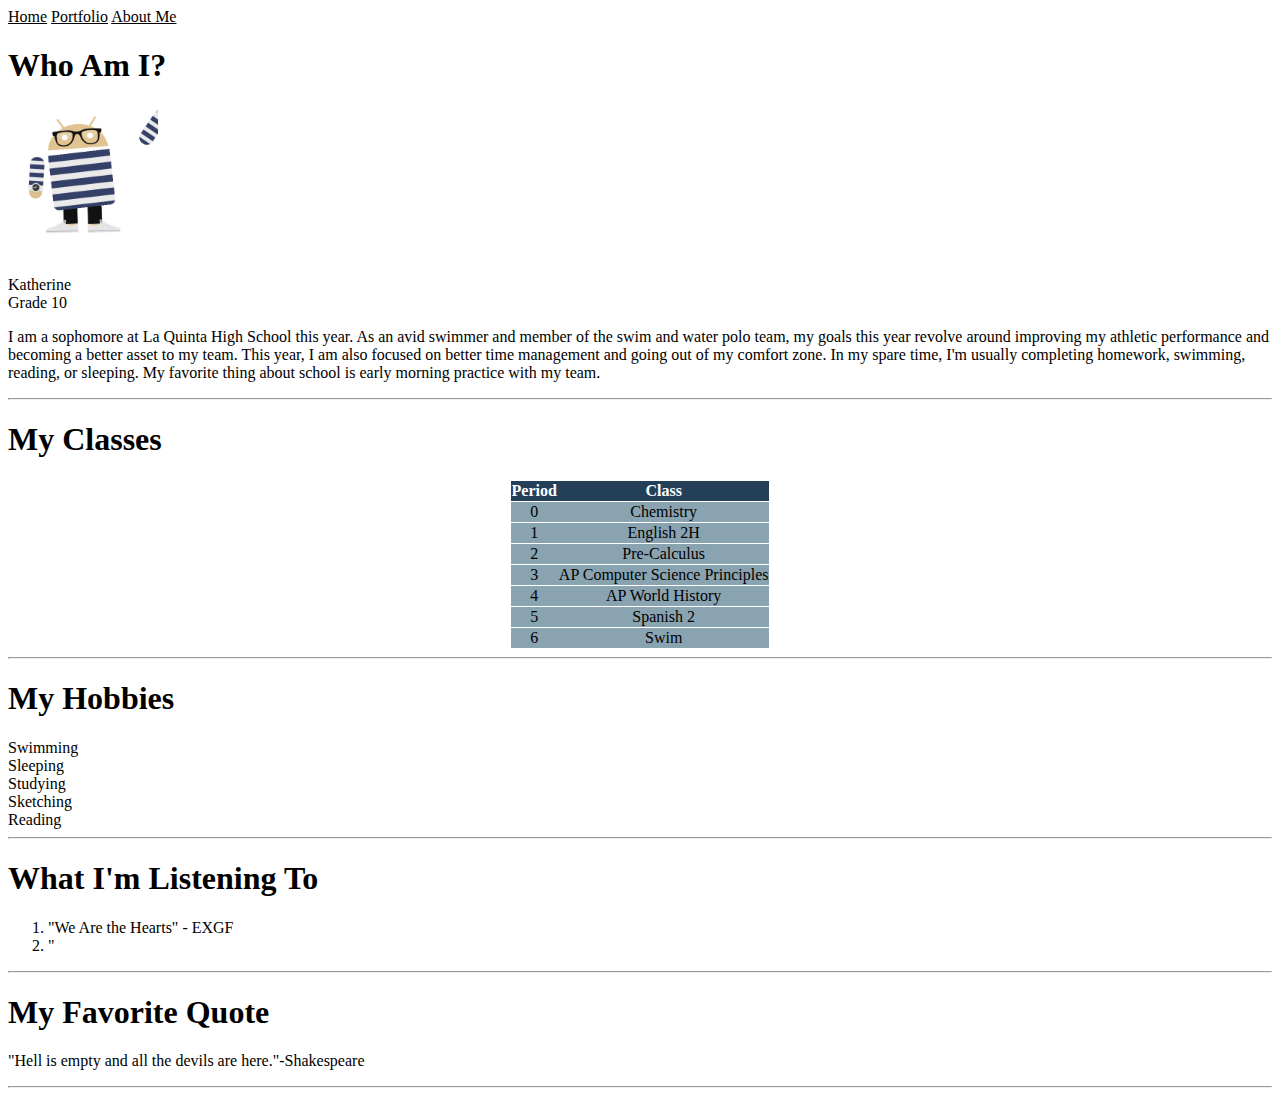
==== my_website/about.html @ e327aebb "Changed background" ====
<!doctype html>
<html lang="en">
  <head>
    <meta charset="utf-8">
    <title>About Me</title>
    <link href="about.css" rel="stylesheet" type="text/css">
    <link href="navigation.css" rel="stylesheet" type="text/css">
  </head>
  <body>
    <a href="index.html">Home</a>
    <a href="portfolio.html">Portfolio</a>
    <a href="about.html">About Me</a>
    <h1>Who Am I?</h1>
    <img src="images/katherine.gif" height="150">
      <p>Katherine <br> Grade 10 <br></p>
    <p> I am a sophomore at La Quinta High School this year. As an avid swimmer and member of the swim and water polo team, my goals this year revolve around improving my athletic performance and becoming a better asset to my team. This year, I am also focused on better time management and going out of my comfort zone. In my spare time, I'm usually completing homework, swimming, reading, or sleeping. My favorite thing about school is early morning practice with my team.</p>
        <hr>
      <h1>My Classes</h1>
      <table>
        <tr><th>Period</th><th>Class</th></tr>
        <tr><td>0</td><td>Chemistry</td></tr>
        <tr><td>1</td><td>English 2H</td></tr></tr>
        <tr><td>2</td><td>Pre-Calculus</td></tr>
        <tr><td>3</td><td>AP Computer Science Principles</td></tr>
        <tr><td>4</td><td>AP World History</td></tr>
        <tr><td>5</td><td>Spanish 2</td></tr>
        <tr><td>6</td><td>Swim</td></tr>
      </table>
      <hr>
  <h1>My Hobbies</h1>
  <ul style="list-style-type:circle"></ul>
    <li>Swimming</li>
    <li>Sleeping</li>
    <li>Studying</li>
    <li>Sketching</li>
    <li>Reading</li>
  </ul>
  <hr>
  <h1>What I'm Listening To</h1>
  <ol type="1">
    <li>"We Are the Hearts" - EXGF</li>
    <li>"</li>
  </ol>
  <hr>
  <h1>My Favorite Quote</h1>
  <p>"Hell is empty and all the devils are here."-Shakespeare</p>
  <hr>
  <img src="images/>
  </body>
</html>
---- my_website/about.css ----
table{
margin-left:auto;
margin-right: auto;
text-align:left;
border-collapse:collapse;
border-spacing: 2px;
}
tr{
border:1.5px solid #ffffff;
text-align:center;
background-color: #8aa3b1;
}
th{
text-align:center;
color: #ffffff;
background-color: #234058;
}
---- my_website/navigation.css ----
a:link{
    color: #000000;
}
a:visited{
color: #000000;
}
a:hover{
color:#d3d3d3;
}
a:active{
    color:#000000;
}
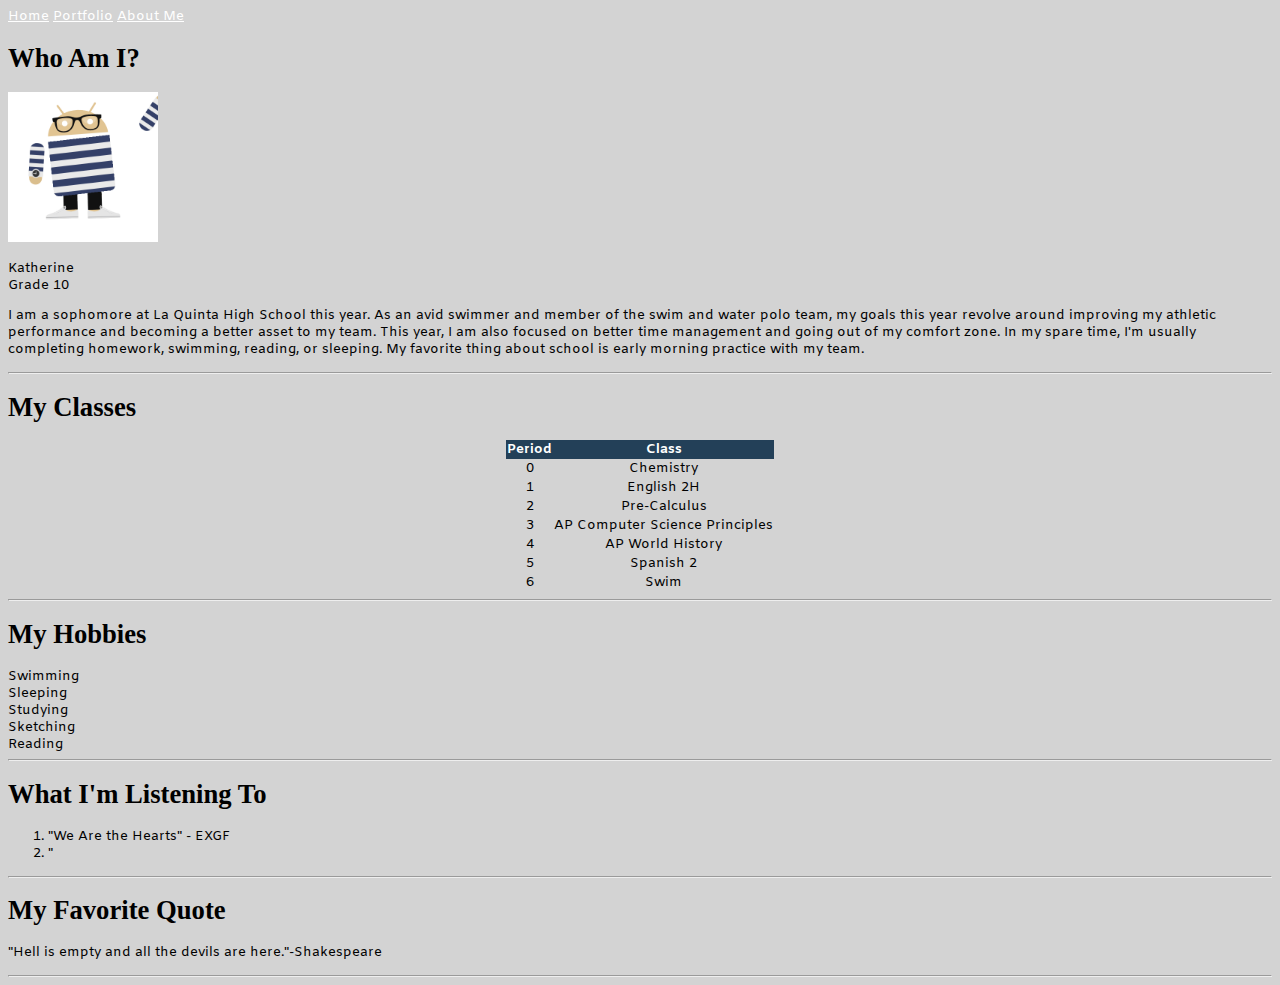
==== commit 131e9146: "Changed heading" ====
--- a/my_website/about.html
+++ b/my_website/about.html
@@ -3,13 +3,13 @@
   <head>
     <meta charset="utf-8">
     <title>About Me</title>
+    <link href="navigation.css" rel="stylesheet" type="text/css">
     <link href="about.css" rel="stylesheet" type="text/css">
-    <link href="navigation.css" rel="stylesheet" type="text/css">
   </head>
   <body>
     <a href="index.html">Home</a>
     <a href="portfolio.html">Portfolio</a>
-    <a href="about.html">About Me</a>
+    <a href class="active"="about.html">About Me</a>
     <h1>Who Am I?</h1>
     <img src="images/katherine.gif" height="150">
       <p>Katherine <br> Grade 10 <br></p>
--- a/my_website/navigation.css
+++ b/my_website/navigation.css
@@ -1,12 +1,17 @@
+@import 'https://fonts.googleapis.com/css?family=Amiko';
+Body{
+    font-family:"Amiko",sans-serif;
+    font-size:smaller;
+}
 a:link{
-    color: #000000;
+    color: #ffffff;
 }
 a:visited{
-color: #000000;
+color: #ffffff;
 }
 a:hover{
 color:#d3d3d3;
 }
 a:active{
-    color:#000000;
-}+    color:#234058;
+}
--- a/my_website/about.css
+++ b/my_website/about.css
@@ -5,13 +5,24 @@
 border-collapse:collapse;
 border-spacing: 2px;
 }
-tr{
-border:1.5px solid #ffffff;
+table{
+    border-collapse:collapse;
+}
+table,th,td{
+border-color:#ffffff;
+border:1px white;
 text-align:center;
-background-color: #8aa3b1;
+background-color: #d3d3d3;
 }
 th{
 text-align:center;
 color: #ffffff;
 background-color: #234058;
+}
+h1 {
+    font-family:"Times New Roman", Serif;
+    color:#000000;
+}
+body{
+    background-color:#d3d3d3;
 }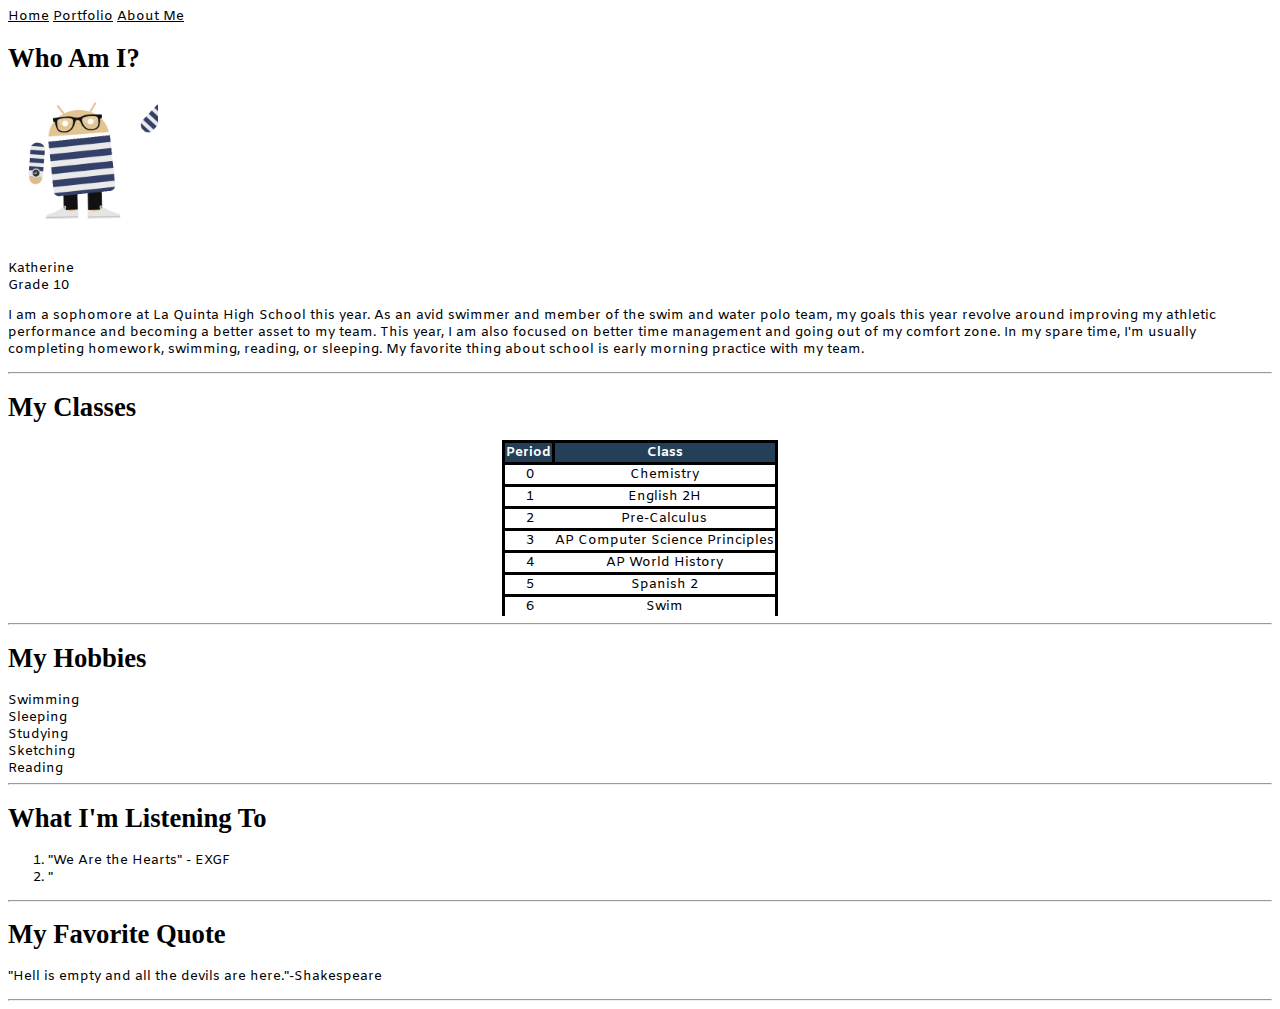
==== commit f0fa88b3: "changed the heading" ====
--- a/my_website/about.html
+++ b/my_website/about.html
@@ -17,9 +17,18 @@
         <hr>
       <h1>My Classes</h1>
       <table>
-        <tr><th>Period</th><th>Class</th></tr>
-        <tr><td>0</td><td>Chemistry</td></tr>
-        <tr><td>1</td><td>English 2H</td></tr></tr>
+        <tr> 
+      <th>Period</th>
+        <th>Class</th>
+        </tr>
+  <tr>  
+        <td>0</td> 
+        <td>Chemistry</td> 
+  </tr>
+        <tr>
+          <td>1</td>
+          <td>English 2H</td>
+          </tr>
         <tr><td>2</td><td>Pre-Calculus</td></tr>
         <tr><td>3</td><td>AP Computer Science Principles</td></tr>
         <tr><td>4</td><td>AP World History</td></tr>
--- a/my_website/navigation.css
+++ b/my_website/navigation.css
@@ -4,13 +4,13 @@
     font-size:smaller;
 }
 a:link{
-    color: #ffffff;
+    color: #000000;
 }
 a:visited{
-color: #ffffff;
+color: #000000;
 }
 a:hover{
-color:#d3d3d3;
+color:#234058;
 }
 a:active{
     color:#234058;
--- a/my_website/about.css
+++ b/my_website/about.css
@@ -1,28 +1,25 @@
 table{
 margin-left:auto;
 margin-right: auto;
-text-align:left;
+text-align:center;
 border-collapse:collapse;
-border-spacing: 2px;
-}
-table{
-    border-collapse:collapse;
-}
-table,th,td{
-border-color:#ffffff;
-border:1px white;
-text-align:center;
-background-color: #d3d3d3;
 }
 th{
-text-align:center;
 color: #ffffff;
 background-color: #234058;
+border:black;
+border-color:black;
+border-style:solid;
+}
+tr{
+    border-style:solid;
+    border-color:black;
+    border-bottom:black;
+    background-color:white;
+    border-collapse:collapse;
+    
 }
 h1 {
     font-family:"Times New Roman", Serif;
     color:#000000;
-}
-body{
-    background-color:#d3d3d3;
 }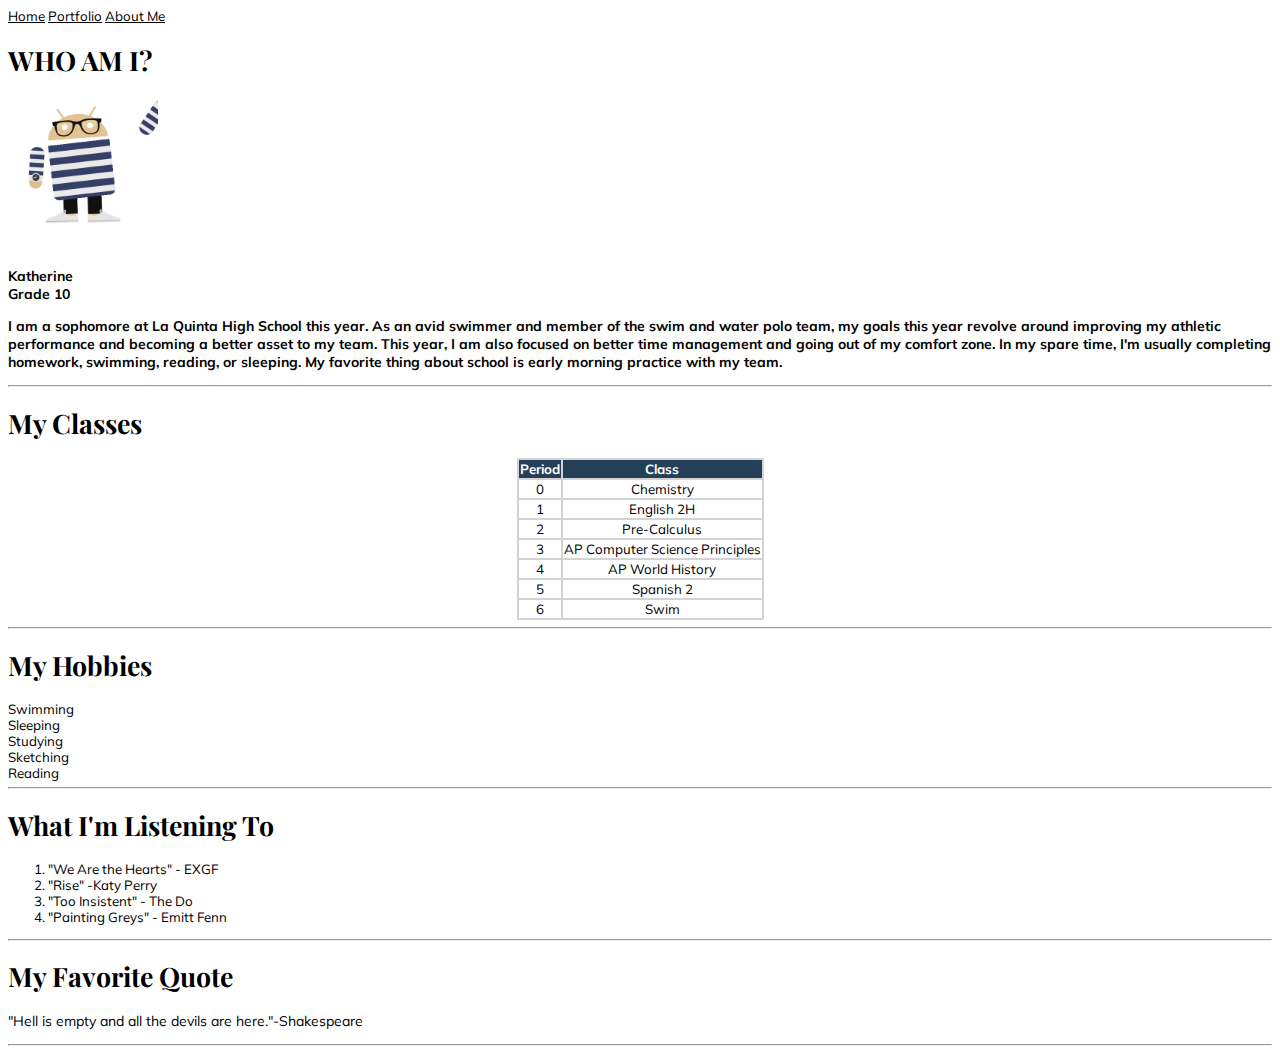
==== commit 53251cac: "Changed heading" ====
--- a/my_website/about.html
+++ b/my_website/about.html
@@ -10,7 +10,7 @@
     <a href="index.html">Home</a>
     <a href="portfolio.html">Portfolio</a>
     <a href class="active"="about.html">About Me</a>
-    <h1>Who Am I?</h1>
+    <h1>WHO AM I?<h1>
     <img src="images/katherine.gif" height="150">
       <p>Katherine <br> Grade 10 <br></p>
     <p> I am a sophomore at La Quinta High School this year. As an avid swimmer and member of the swim and water polo team, my goals this year revolve around improving my athletic performance and becoming a better asset to my team. This year, I am also focused on better time management and going out of my comfort zone. In my spare time, I'm usually completing homework, swimming, reading, or sleeping. My favorite thing about school is early morning practice with my team.</p>
@@ -48,7 +48,9 @@
   <h1>What I'm Listening To</h1>
   <ol type="1">
     <li>"We Are the Hearts" - EXGF</li>
-    <li>"</li>
+    <li>"Rise" -Katy Perry</li>
+    <li>"Too Insistent" - The Do</li>
+    <li>"Painting Greys" - Emitt Fenn</li>
   </ol>
   <hr>
   <h1>My Favorite Quote</h1>
--- a/my_website/navigation.css
+++ b/my_website/navigation.css
@@ -1,6 +1,7 @@
+@import 'https://fonts.googleapis.com/css?family=Muli';
 @import 'https://fonts.googleapis.com/css?family=Amiko';
 Body{
-    font-family:"Amiko",sans-serif;
+    font-family:"Muli",sans-serif;
     font-size:smaller;
 }
 a:link{
--- a/my_website/about.css
+++ b/my_website/about.css
@@ -1,25 +1,24 @@
+@import 'https://fonts.googleapis.com/css?family=Muli|Playfair+Display';
 table{
 margin-left:auto;
 margin-right: auto;
 text-align:center;
-border-collapse:collapse;
+background-color:#d3d3d3;
 }
 th{
 color: #ffffff;
 background-color: #234058;
-border:black;
-border-color:black;
-border-style:solid;
 }
 tr{
-    border-style:solid;
-    border-color:black;
-    border-bottom:black;
     background-color:white;
-    border-collapse:collapse;
+   
     
 }
 h1 {
-    font-family:"Times New Roman", Serif;
+    font-family:"Playfair Display", serif;
     color:#000000;
+}
+p{
+    font-family:"Muli", serif;
+    font-size:14px;
 }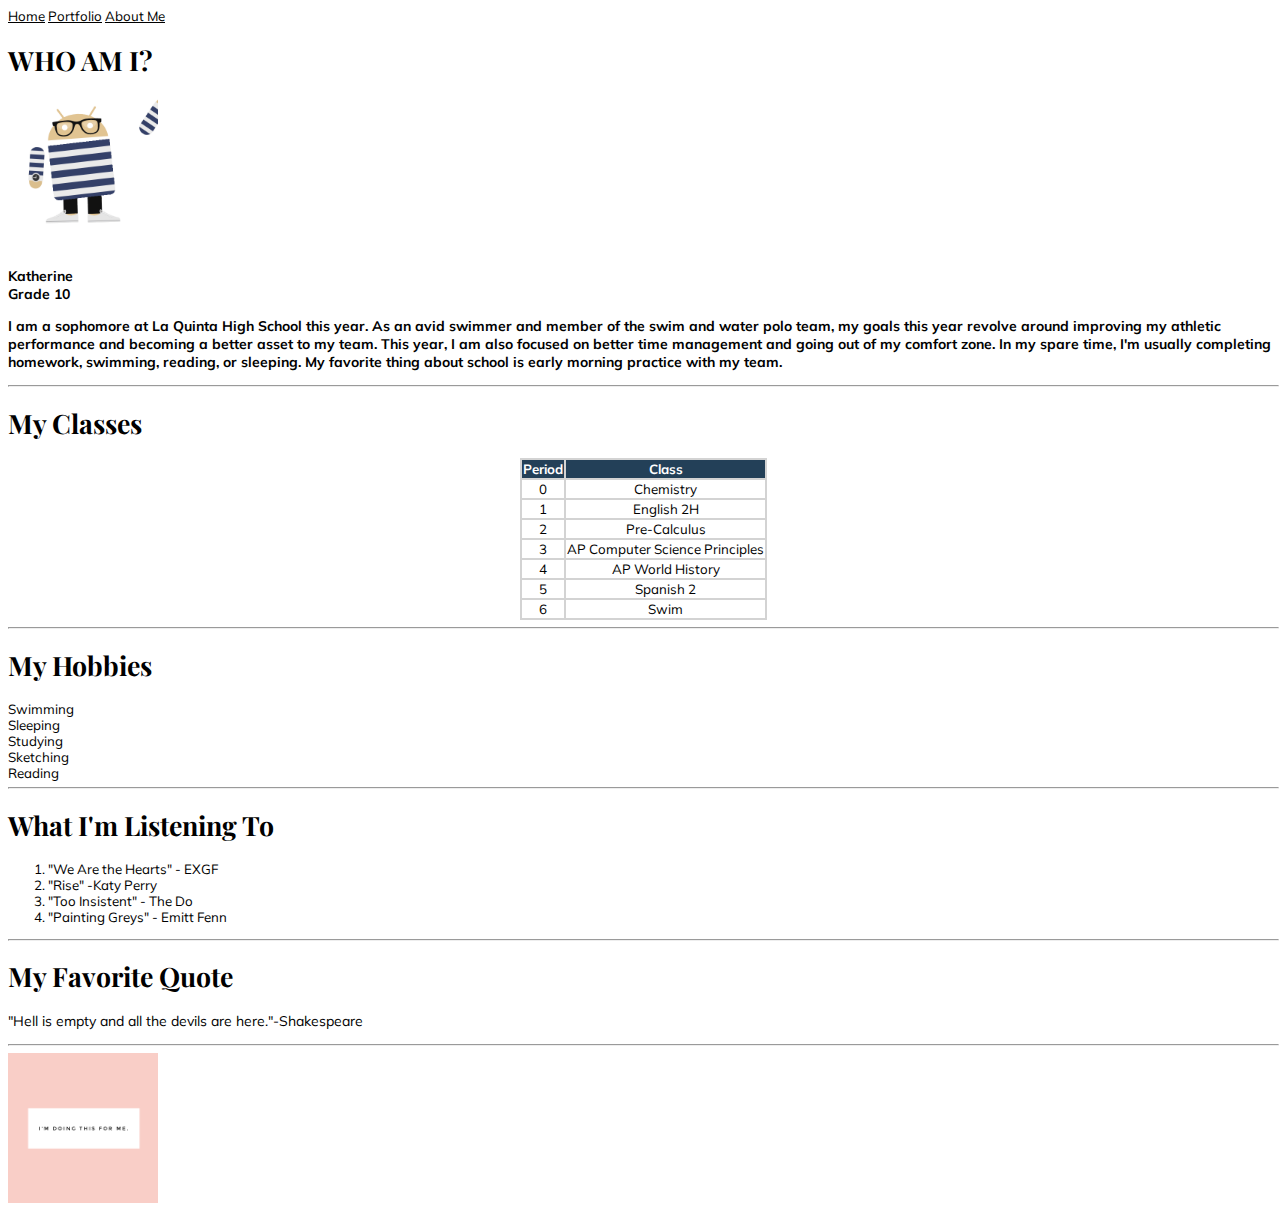
==== commit dca1775e: "Changed text" ====
--- a/my_website/about.html
+++ b/my_website/about.html
@@ -56,6 +56,6 @@
   <h1>My Favorite Quote</h1>
   <p>"Hell is empty and all the devils are here."-Shakespeare</p>
   <hr>
-  <img src="images/>
+  <img src="images/inspo.jpg">
   </body>
 </html>
--- a/my_website/navigation.css
+++ b/my_website/navigation.css
@@ -16,3 +16,6 @@
 a:active{
     color:#234058;
 }
+body{
+    margin-right:1px;
+}
--- a/my_website/about.css
+++ b/my_website/about.css
@@ -21,4 +21,7 @@
 p{
     font-family:"Muli", serif;
     font-size:14px;
+}
+img{
+Width:150px;
 }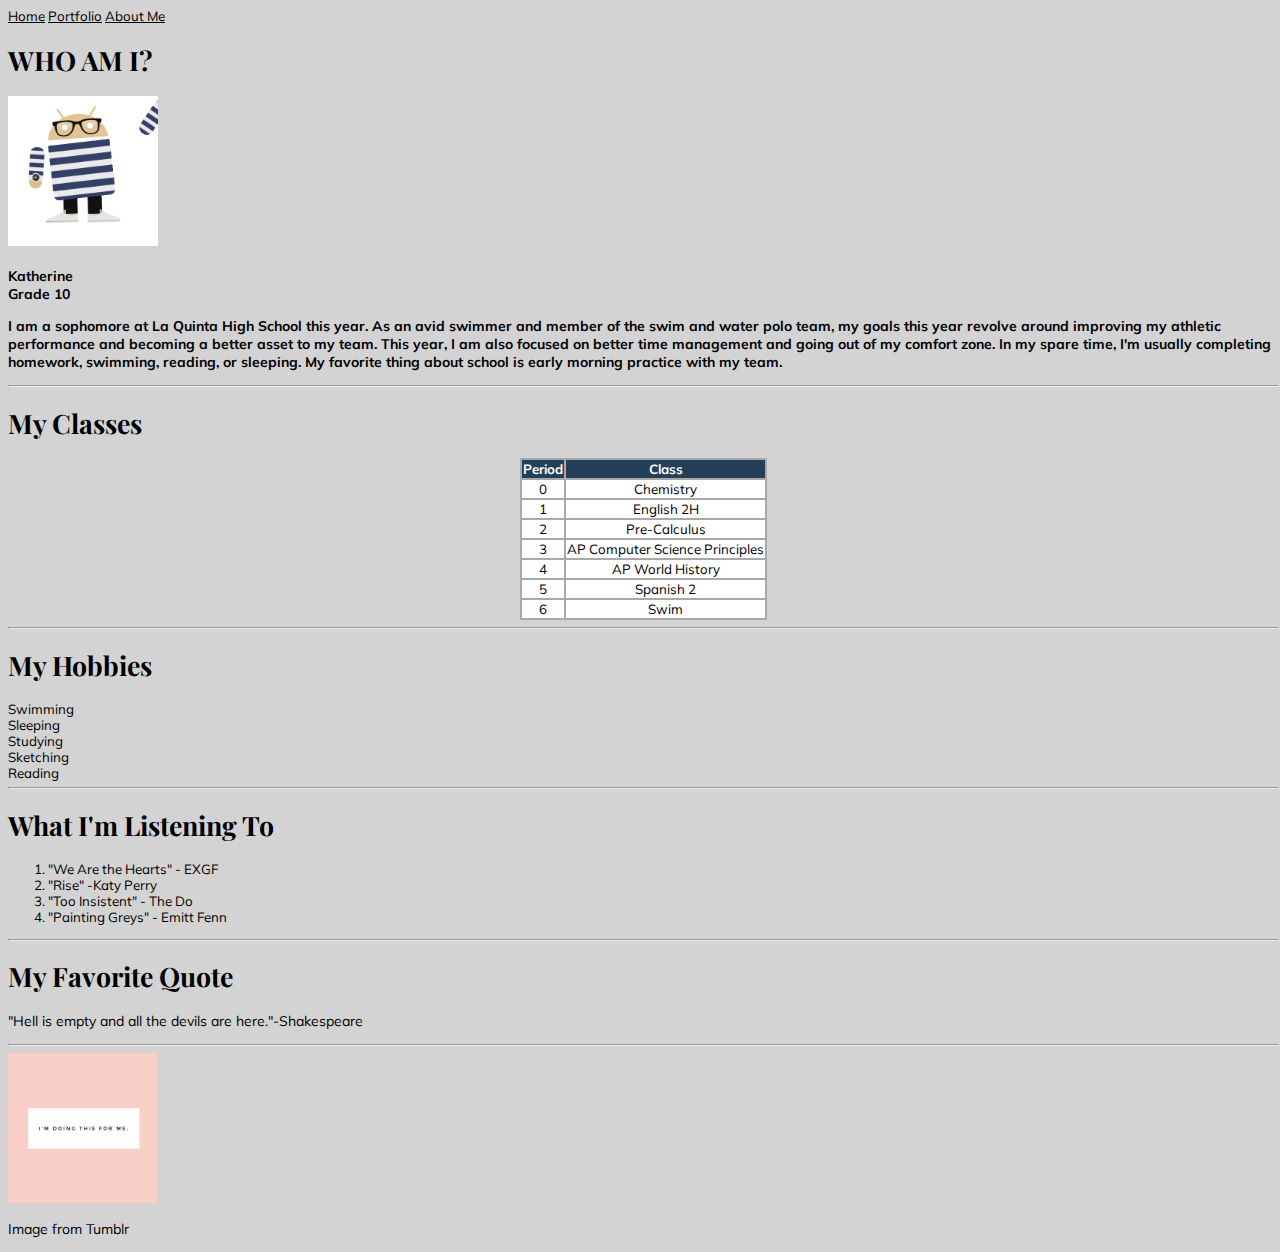
==== commit 380cf732: "Added paragraph" ====
--- a/my_website/about.html
+++ b/my_website/about.html
@@ -12,6 +12,7 @@
     <a href class="active"="about.html">About Me</a>
     <h1>WHO AM I?<h1>
     <img src="images/katherine.gif" height="150">
+    
       <p>Katherine <br> Grade 10 <br></p>
     <p> I am a sophomore at La Quinta High School this year. As an avid swimmer and member of the swim and water polo team, my goals this year revolve around improving my athletic performance and becoming a better asset to my team. This year, I am also focused on better time management and going out of my comfort zone. In my spare time, I'm usually completing homework, swimming, reading, or sleeping. My favorite thing about school is early morning practice with my team.</p>
         <hr>
@@ -57,5 +58,6 @@
   <p>"Hell is empty and all the devils are here."-Shakespeare</p>
   <hr>
   <img src="images/inspo.jpg">
+  <p>Image from Tumblr</p>
   </body>
 </html>
--- a/my_website/navigation.css
+++ b/my_website/navigation.css
@@ -18,4 +18,5 @@
 }
 body{
     margin-right:1px;
+    background-color: #d3d3d3;
 }
--- a/my_website/about.css
+++ b/my_website/about.css
@@ -3,7 +3,7 @@
 margin-left:auto;
 margin-right: auto;
 text-align:center;
-background-color:#d3d3d3;
+background-color:#a9a9a9;
 }
 th{
 color: #ffffff;
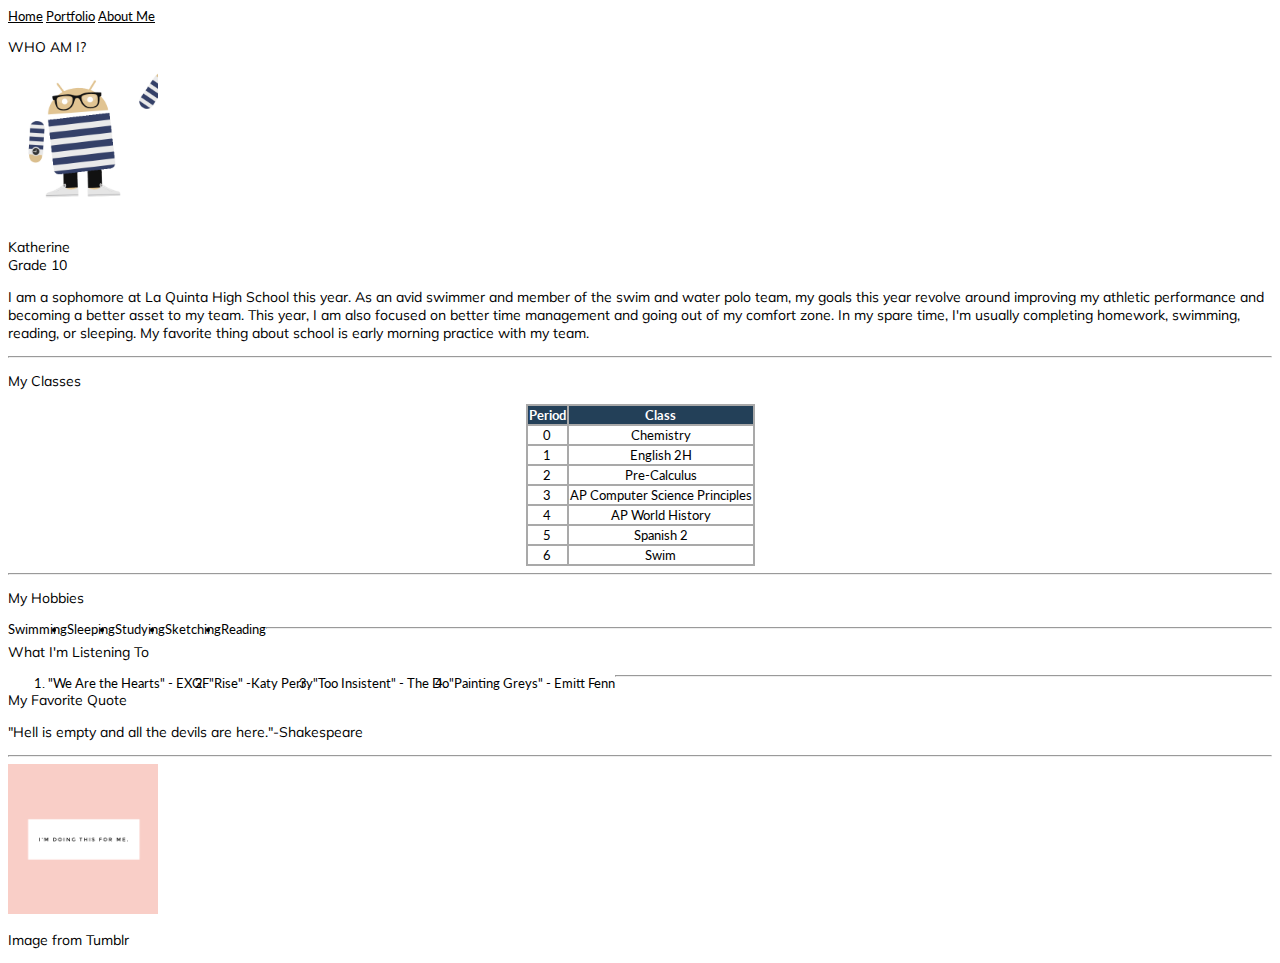
==== commit 47513dca: "Update portfolio" ====
--- a/my_website/about.html
+++ b/my_website/about.html
@@ -10,13 +10,13 @@
     <a href="index.html">Home</a>
     <a href="portfolio.html">Portfolio</a>
     <a href class="active"="about.html">About Me</a>
-    <h1>WHO AM I?<h1>
+    <p>WHO AM I?<p>
     <img src="images/katherine.gif" height="150">
     
-      <p>Katherine <br> Grade 10 <br></p>
+      <p ="normal">Katherine <br> Grade 10 <br></p>
     <p> I am a sophomore at La Quinta High School this year. As an avid swimmer and member of the swim and water polo team, my goals this year revolve around improving my athletic performance and becoming a better asset to my team. This year, I am also focused on better time management and going out of my comfort zone. In my spare time, I'm usually completing homework, swimming, reading, or sleeping. My favorite thing about school is early morning practice with my team.</p>
         <hr>
-      <h1>My Classes</h1>
+      <p>My Classes</p>
       <table>
         <tr> 
       <th>Period</th>
@@ -37,7 +37,7 @@
         <tr><td>6</td><td>Swim</td></tr>
       </table>
       <hr>
-  <h1>My Hobbies</h1>
+  <p>My Hobbies</p>
   <ul style="list-style-type:circle"></ul>
     <li>Swimming</li>
     <li>Sleeping</li>
@@ -46,7 +46,7 @@
     <li>Reading</li>
   </ul>
   <hr>
-  <h1>What I'm Listening To</h1>
+  <p>What I'm Listening To</p>
   <ol type="1">
     <li>"We Are the Hearts" - EXGF</li>
     <li>"Rise" -Katy Perry</li>
@@ -54,7 +54,7 @@
     <li>"Painting Greys" - Emitt Fenn</li>
   </ol>
   <hr>
-  <h1>My Favorite Quote</h1>
+  <p>My Favorite Quote</p>
   <p>"Hell is empty and all the devils are here."-Shakespeare</p>
   <hr>
   <img src="images/inspo.jpg">
--- a/my_website/navigation.css
+++ b/my_website/navigation.css
@@ -1,8 +1,32 @@
 @import 'https://fonts.googleapis.com/css?family=Muli';
 @import 'https://fonts.googleapis.com/css?family=Amiko';
+@import 'https://fonts.googleapis.com/css?family=Lato';
+.navigation{
+    text-align:right;
+    }
 Body{
-    font-family:"Muli",sans-serif;
+    font-family:"Lato",sans-serif;
     font-size:smaller;
+}
+ul {
+    list-style-type: none;
+    margin: 0;
+    padding: 0;
+    overflow: hidden;
+    background-color: #333;
+}
+
+li {
+    float: left;
+}
+
+li a {
+    display: block;
+    color: white;
+    text-align: center;
+    padding: 14px 16px;
+    text-decoration: none;
+ 
 }
 a:link{
     color: #000000;
@@ -16,7 +40,4 @@
 a:active{
     color:#234058;
 }
-body{
-    margin-right:1px;
-    background-color: #d3d3d3;
-}
+
--- a/my_website/about.css
+++ b/my_website/about.css
@@ -12,7 +12,6 @@
 tr{
     background-color:white;
    
-    
 }
 h1 {
     font-family:"Playfair Display", serif;
@@ -21,6 +20,11 @@
 p{
     font-family:"Muli", serif;
     font-size:14px;
+    font-style:normal;
+}
+.normal{
+    font-family:"Muli", serif;
+    font-style:normal;
 }
 img{
 Width:150px;
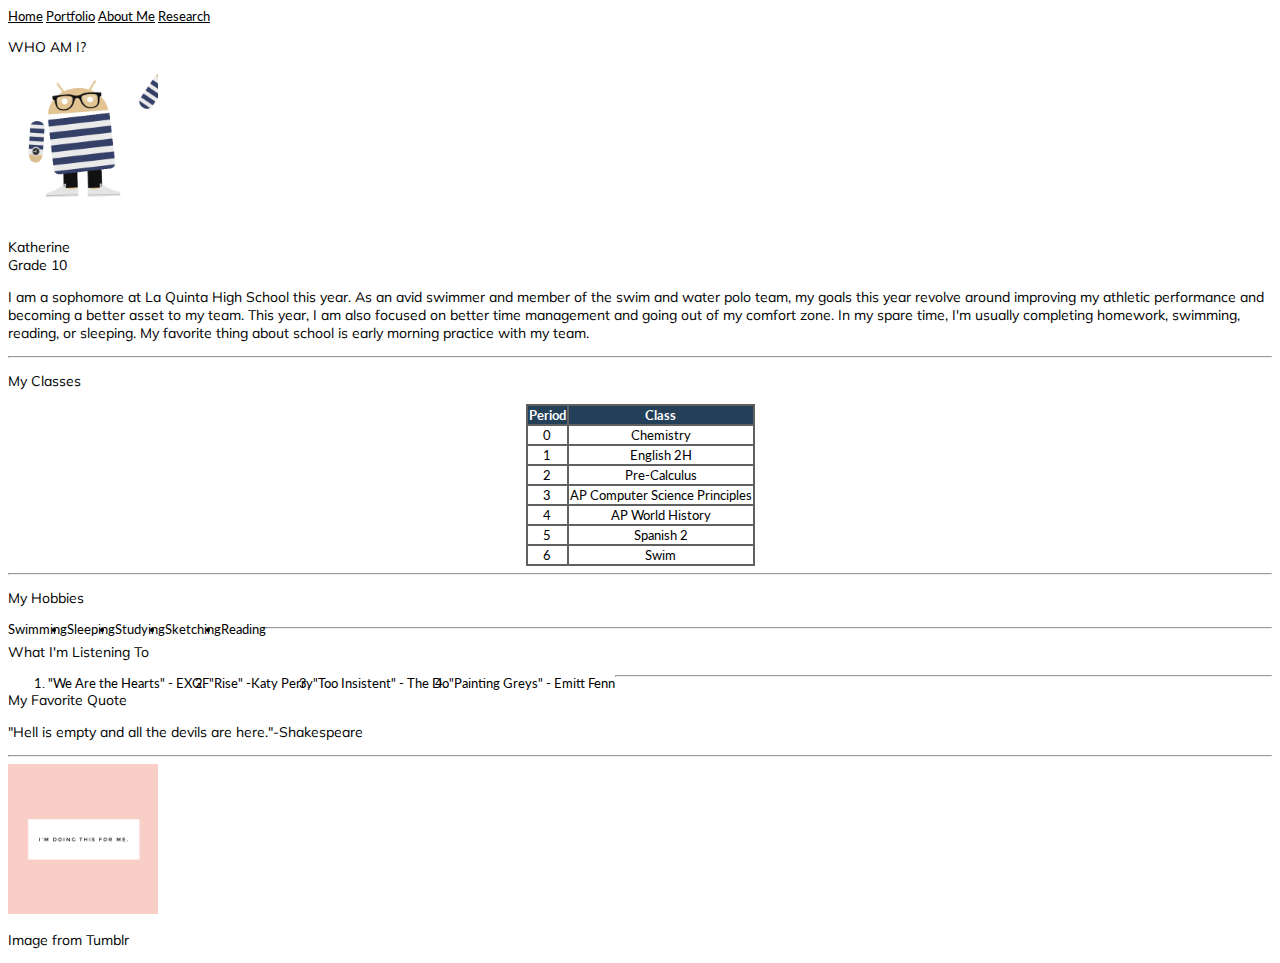
==== commit 8fa7bd23: "Update" ====
--- a/my_website/about.html
+++ b/my_website/about.html
@@ -10,6 +10,7 @@
     <a href="index.html">Home</a>
     <a href="portfolio.html">Portfolio</a>
     <a href class="active"="about.html">About Me</a>
+    <a href="historicalfigures.html">Research</a>
     <p>WHO AM I?<p>
     <img src="images/katherine.gif" height="150">
     
--- a/my_website/about.css
+++ b/my_website/about.css
@@ -3,7 +3,7 @@
 margin-left:auto;
 margin-right: auto;
 text-align:center;
-background-color:#a9a9a9;
+background-color:#606060;
 }
 th{
 color: #ffffff;
